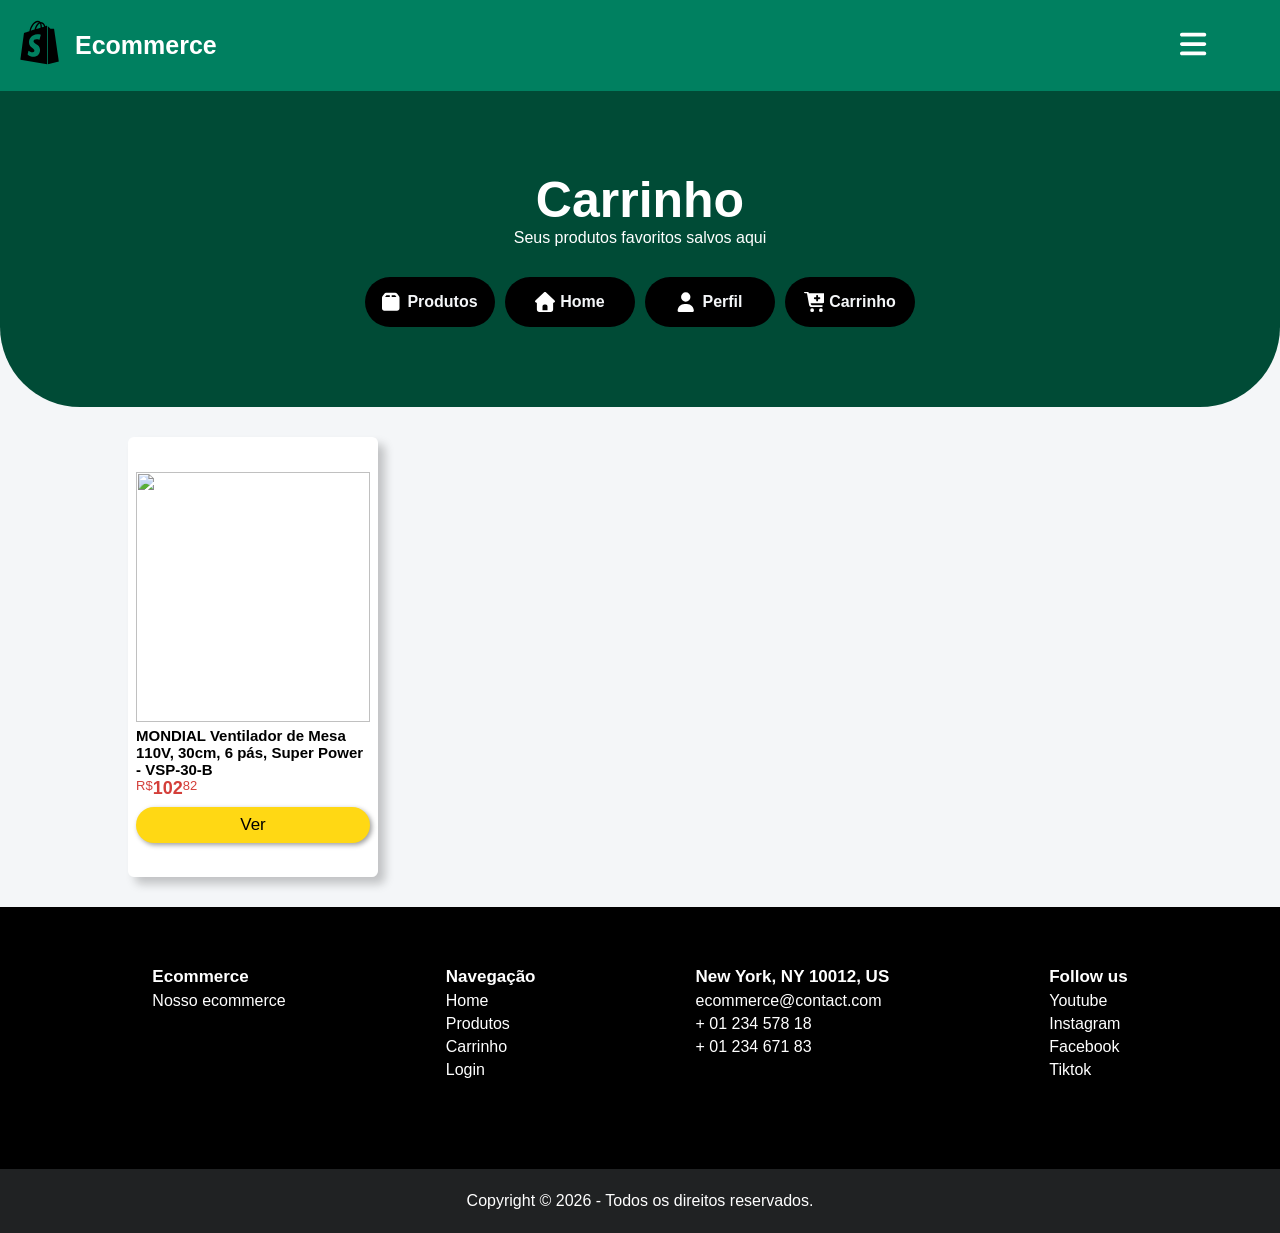
==== pages/carrinho/index.html @ ff926f62 "Adicionado /produtos /carrinho e coffee e menu na home e outras" ====
<!DOCTYPE html>
<html lang="pt-br">
<head>
    <meta charset="UTF-8">
    <meta name="viewport" content="width=device-width, initial-scale=1.0">
    <title>Carrinho | E-commerce</title>
    <link rel="stylesheet" href="/css/main.css">
    <link rel="stylesheet" href="/css/pages/produtos.css">
</head>
<body>
    <header>
        <div class="logo">
            <a href="/">
                <svg xmlns="http://www.w3.org/2000/svg" viewBox="0 0 512 512">
                    <path d="M388.5 104.1c-.2-1.1-.7-2.1-1.5-2.8s-1.8-1.2-2.9-1.2c-2 0-37.2-.8-37.2-.8s-21.6-20.8-29.6-28.8l0 432.7 125.7-31.2s-54-365.5-54.4-367.9zM288.9 70.5c-1.9-6.1-4.3-11.9-7.2-17.6-10.4-20-26-30.9-44.4-30.9-1.3 0-2.7 .1-4 .4-.4-.8-1.2-1.2-1.6-2-8-8.8-18.4-12.8-30.8-12.4-24 .8-48 18-67.2 48.8-13.6 21.6-24 48.8-26.8 70.1-27.6 8.4-46.8 14.4-47.2 14.8-14 4.4-14.4 4.8-16 18-1.2 10-38 291.8-38 291.8l302.6 52.5 0-438.3c-1.5 .1-2.9 .2-4.4 .4 0 0-5.6 1.6-14.8 4.4zM233.6 87.7c-16 4.8-33.6 10.4-50.8 15.6 4.8-18.8 14.4-37.6 25.6-50 4.4-4.4 10.4-9.6 17.2-12.8 6.8 14.4 8.4 34 8 47.2zM200.8 24.4c5-.2 10 1.1 14.4 3.6-6.4 3.2-12.8 8.4-18.8 14.4-15.2 16.4-26.8 42-31.6 66.5-14.4 4.4-28.8 8.8-42 12.8 8.8-38.4 41.2-96.4 78-97.2zM154.4 244.6c1.6 25.6 69.2 31.2 73.2 91.7 2.8 47.6-25.2 80.1-65.6 82.5-48.8 3.2-75.6-25.6-75.6-25.6l10.4-44s26.8 20.4 48.4 18.8c14-.8 19.2-12.4 18.8-20.4-2-33.6-57.2-31.6-60.8-86.9-3.2-46.4 27.2-93.3 94.5-97.7 26-1.6 39.2 4.8 39.2 4.8l-15.2 57.6s-17.2-8-37.6-6.4c-29.6 2-30 20.8-29.6 25.6zM249.6 82.9c0-12-1.6-29.2-7.2-43.6 18.4 3.6 27.2 24 31.2 36.4-7.2 2-15.2 4.4-24 7.2z"/>
                </svg>
            </a>
            <p>Ecommerce</p>
        </div>
        <div class="btn-menu">
            <button id="menu">
                <svg xmlns="http://www.w3.org/2000/svg" viewBox="0 0 512 512" width="30" height="30">
                    <path d="M0 96C0 78.3 14.3 64 32 64l384 0c17.7 0 32 14.3 32 32s-14.3 32-32 32L32 128C14.3 128 0 113.7 0 96zM0 256c0-17.7 14.3-32 32-32l384 0c17.7 0 32 14.3 32 32s-14.3 32-32 32L32 288c-17.7 0-32-14.3-32-32zM448 416c0 17.7-14.3 32-32 32L32 448c-17.7 0-32-14.3-32-32s14.3-32 32-32l384 0c17.7 0 32 14.3 32 32z" fill="white"/>
                </svg>
            </button>
        </div>
    </header>

    <div class="title">
        <h1>Carrinho</h1>
        <p>Seus produtos favoritos salvos aqui</p>

        <nav class="btn-buttons">
            <a href="/pages/produtos">
                <svg xmlns="http://www.w3.org/2000/svg" viewBox="0 0 512 512">
                    <path d="M335.1 16c20.7 0 40.1 10 52.1 26.8l48.9 68.5c7.7 10.8 11.9 23.9 11.9 37.2L448 416c0 35.3-28.7 64-64 64l-320 0-6.5-.3C25.2 476.4 0 449.1 0 416L0 148.5c0-11.7 3.2-23.1 9.2-33l2.7-4.2 48.9-68.5c10.5-14.7 26.7-24.2 44.4-26.3l7.7-.5 222.1 0zM248 128l121.3 0-34.3-48-87.1 0 0 48zM78.7 128l121.3 0 0-48-87.1 0-34.3 48z" fill="white"/>
                </svg>
                Produtos
            </a>
            <a href="/">
                <svg xmlns="http://www.w3.org/2000/svg" viewBox="0 0 512 512">
                    <path d="M277.8 8.6c-12.3-11.4-31.3-11.4-43.5 0l-224 208c-9.6 9-12.8 22.9-8 35.1S18.8 272 32 272l16 0 0 176c0 35.3 28.7 64 64 64l288 0c35.3 0 64-28.7 64-64l0-176 16 0c13.2 0 25-8.1 29.8-20.3s1.6-26.2-8-35.1l-224-208zM240 320l32 0c26.5 0 48 21.5 48 48l0 96-128 0 0-96c0-26.5 21.5-48 48-48z" fill="white"/>
                </svg>
                Home
            </a>
            <a href="/pages/perfil">
                <svg xmlns="http://www.w3.org/2000/svg" viewBox="0 0 512 512">
                    <path d="M224 248a120 120 0 1 0 0-240 120 120 0 1 0 0 240zm-29.7 56C95.8 304 16 383.8 16 482.3 16 498.7 29.3 512 45.7 512l356.6 0c16.4 0 29.7-13.3 29.7-29.7 0-98.5-79.8-178.3-178.3-178.3l-59.4 0z" fill="white"/>
                </svg>
                Perfil
            </a>
            <a href="/pages/carrinho">
                <svg xmlns="http://www.w3.org/2000/svg" viewBox="0 0 512 512">
                    <path d="M0 8C0-5.3 10.7-16 24-16l45.3 0c27.1 0 50.3 19.4 55.1 46l.4 2 412.7 0c20 0 35.1 18.2 31.4 37.9L537.8 235.8c-5.7 30.3-32.1 52.2-62.9 52.2l-303.6 0 5.1 28.3c2.1 11.4 12 19.7 23.6 19.7L456 336c13.3 0 24 10.7 24 24s-10.7 24-24 24l-255.9 0c-34.8 0-64.6-24.9-70.8-59.1L77.2 38.6c-.7-3.8-4-6.6-7.9-6.6L24 32C10.7 32 0 21.3 0 8zM160 464a48 48 0 1 1 96 0 48 48 0 1 1 -96 0zm224 0a48 48 0 1 1 96 0 48 48 0 1 1 -96 0zM336 78.4c-13.3 0-24 10.7-24 24l0 33.6-33.6 0c-13.3 0-24 10.7-24 24s10.7 24 24 24l33.6 0 0 33.6c0 13.3 10.7 24 24 24s24-10.7 24-24l0-33.6 33.6 0c13.3 0 24-10.7 24-24s-10.7-24-24-24l-33.6 0 0-33.6c0-13.3-10.7-24-24-24z" fill="white"/>
                </svg>
                Carrinho
            </a>
        </nav>
    </div>

    <main>
        <div class="card-grid">
            <div class="card">
                <img src="https://m.media-amazon.com/images/I/61o7Q8hq2zL._AC_SX522_.jpg">
                <div class="card-title">
                    <h2><span>MONDIAL Ventilador de Mesa 110V, 30cm, 6 pás, Super Power - VSP-30-B</span></h2>
                </div>
                <div>
                    <h3 class="card-price"><p class="card-text-mini">R$</p><span class="card-value">102</span><p class="card-text-mini">82</p></h3>
                </div>

                <button class="card-button">Ver</button>
            </div>
        </div>
    </main>

    <nav class="menu">
        <div class="menu-content">
            <a href="/">Home</a>
            <div class="divd"></div>
            <a href="/pages/produtos/">Produtos</a>
            <div class="divd"></div>
            <a href="/pages/carrinho/">Carrinho</a>
            <div class="divd"></div>
            <a href="/pages/perfil/">Perfil</a>
            <div class="divd"></div>
            <a href="/pages/login/">Login</a>
        </div>
    </nav>
    <div class="menu-blur" id="menu-blur"></div>

    <footer>
        <div class="footer-about">
            <h4>Ecommerce</h4>
            <p>Nosso ecommerce</p>
        </div>

        <nav class="footer-nav">
            <h4>Navegação</h4>
            <a href="/">Home</a>
            <a href="/pages/produtos">Produtos</a>
            <a href="/pages/carrinho">Carrinho</a>
            <a href="/pages/login">Login</a>
        </nav>

        <nav class="footer-contact">
            <h4>New York, NY 10012, US</h4>
            <p>ecommerce@contact.com</p>
            <p>+ 01 234 578 18</p>
            <p>+ 01 234 671 83</p>
        </nav>

        <nav class="footer-social">
            <h4>Follow us</h4>
            <a href="#">Youtube</a>
            <a href="#">Instagram</a>
            <a href="#">Facebook</a>
            <a href="#">Tiktok</a>
        </nav>
    </footer>

    <div class="direitos">
            <p>Copyright © 2026 - Todos os direitos reservados.</p>
    </div>

    <script type="module" src="/js/main.js"></script>
    <script src="/js/pages/produtos.js"></script>
</body>
</html>
---- css/main.css ----
@import 'variables.css';
@import 'base.css';
@import 'components.css';
@import 'layout.css';
---- css/pages/produtos.css ----
.card-grid {
    display: grid;
    align-items: center;
    margin: 30px;
    gap: 20px;
    grid-row-gap: 80px;
    margin-left: 10vw;
    margin-right: 10vw;
    grid-template-columns: 1fr 1fr 1fr 1fr;
}

.card {
    display: flex;
    position: relative;
    flex-direction: column;
    justify-content: center;
    background-color: #fff;
    padding: 8px;
    border-radius: 6px;
    margin: auto;
    width: 250px;
    height: 440px;
    box-shadow: 7px 7px 10px #00000036;
    transition: ease-in-out 0.16s;
}

.card:hover {
    transform: translateY(-2px);
}

.card img {
    width: 100%;
    height: 250px;
    object-fit: contain;
    display: block;
    margin-bottom: 5px;
}

.card-price {
    display: flex;
    align-items: start;
    font-size: 18px;
    font-weight: 600;
    color: var(--color-danger);
}

.card-text-mini {
    bottom: 10px;
    font-size: 13px;
    font-weight: 300;
}

.card-title {
    font-size: 10px;
}

.card-button {
    display: flex;
    justify-content: center;
    margin-top: 8px;
    padding: 8px;
    border-radius: 20px;
    background-color: var(--color-warning);
    transition: ease-in-out 0.1s;
    box-shadow: 2px 2px 5px #00000062;
    font-size: 17px;
    font-weight: 300;
    width: 100%;
}

.card-button:hover {
    transform: translateY(-2px);
}
.card-button:active {
    transform: scale(0.98);
}

@media screen and (max-width: 1190px) {
    .card-grid {
        grid-template-columns: 1fr 1fr 1fr;
    }
}
@media screen and (max-width: 890px) {
    .card-grid {
        grid-template-columns: 1fr 1fr;
    }
}
@media screen and (max-width: 585px) {
    .card-grid {
        grid-template-columns: 1fr 1fr;
    }
    .card {
        width: 210px;
        height: 420px;
    }
}
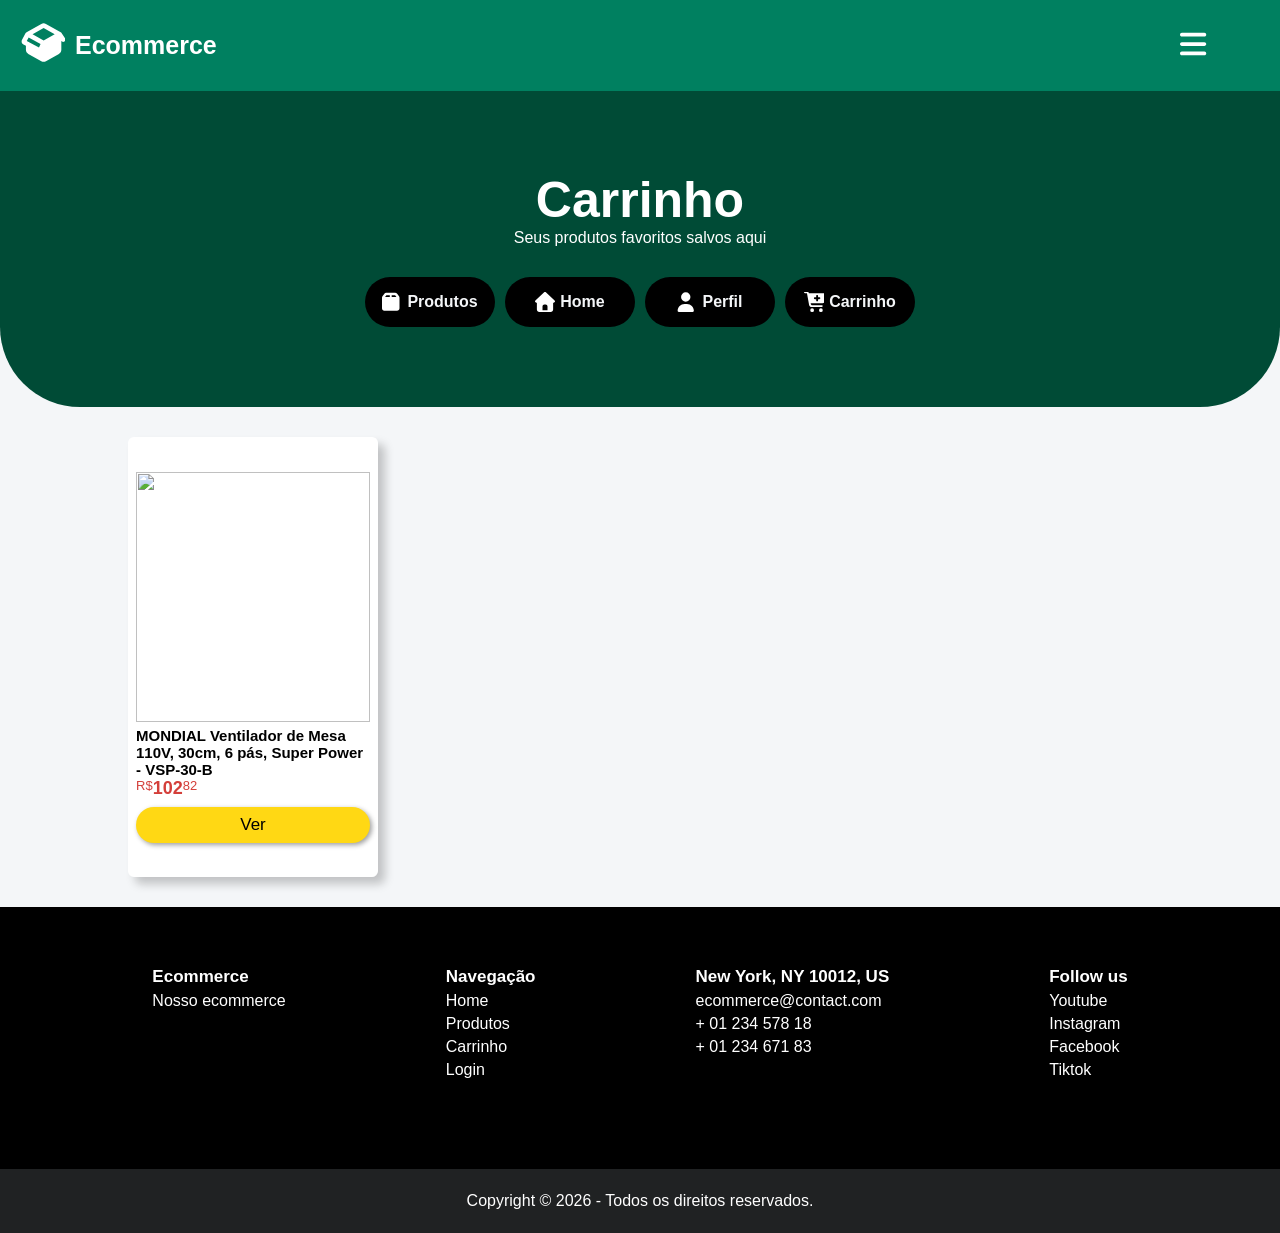
==== commit e1f7646a: "finalizando perfil" ====
--- a/pages/carrinho/index.html
+++ b/pages/carrinho/index.html
@@ -6,13 +6,16 @@
     <title>Carrinho | E-commerce</title>
     <link rel="stylesheet" href="/css/main.css">
     <link rel="stylesheet" href="/css/pages/produtos.css">
+    <link rel="icon" type="image/svg+xml" href="/favicon.svg">
 </head>
 <body>
     <header>
         <div class="logo">
             <a href="/">
-                <svg xmlns="http://www.w3.org/2000/svg" viewBox="0 0 512 512">
-                    <path d="M388.5 104.1c-.2-1.1-.7-2.1-1.5-2.8s-1.8-1.2-2.9-1.2c-2 0-37.2-.8-37.2-.8s-21.6-20.8-29.6-28.8l0 432.7 125.7-31.2s-54-365.5-54.4-367.9zM288.9 70.5c-1.9-6.1-4.3-11.9-7.2-17.6-10.4-20-26-30.9-44.4-30.9-1.3 0-2.7 .1-4 .4-.4-.8-1.2-1.2-1.6-2-8-8.8-18.4-12.8-30.8-12.4-24 .8-48 18-67.2 48.8-13.6 21.6-24 48.8-26.8 70.1-27.6 8.4-46.8 14.4-47.2 14.8-14 4.4-14.4 4.8-16 18-1.2 10-38 291.8-38 291.8l302.6 52.5 0-438.3c-1.5 .1-2.9 .2-4.4 .4 0 0-5.6 1.6-14.8 4.4zM233.6 87.7c-16 4.8-33.6 10.4-50.8 15.6 4.8-18.8 14.4-37.6 25.6-50 4.4-4.4 10.4-9.6 17.2-12.8 6.8 14.4 8.4 34 8 47.2zM200.8 24.4c5-.2 10 1.1 14.4 3.6-6.4 3.2-12.8 8.4-18.8 14.4-15.2 16.4-26.8 42-31.6 66.5-14.4 4.4-28.8 8.8-42 12.8 8.8-38.4 41.2-96.4 78-97.2zM154.4 244.6c1.6 25.6 69.2 31.2 73.2 91.7 2.8 47.6-25.2 80.1-65.6 82.5-48.8 3.2-75.6-25.6-75.6-25.6l10.4-44s26.8 20.4 48.4 18.8c14-.8 19.2-12.4 18.8-20.4-2-33.6-57.2-31.6-60.8-86.9-3.2-46.4 27.2-93.3 94.5-97.7 26-1.6 39.2 4.8 39.2 4.8l-15.2 57.6s-17.2-8-37.6-6.4c-29.6 2-30 20.8-29.6 25.6zM249.6 82.9c0-12-1.6-29.2-7.2-43.6 18.4 3.6 27.2 24 31.2 36.4-7.2 2-15.2 4.4-24 7.2z"/>
+                <svg class="logo-icon" viewBox="0 0 610 512" aria-hidden="true">
+                    <path fill="currentColor"
+                        d="M560.3 237.2c10.4 11.8 28.3 14.4 41.8 5.5 14.7-9.8 18.7-29.7 8.9-44.4l-48-72c-2.8-4.2-6.6-7.7-11.1-10.2L351.4 4.7c-19.3-10.7-42.8-10.7-62.2 0L88.8 116c-5.4 3-9.7 7.4-12.6 12.8L27.7 218.7c-12.6 23.4-3.8 52.5 19.6 65.1l33 17.7 0 53.3c0 23 12.4 44.3 32.4 55.7l176 99.7c19.6 11.1 43.5 11.1 63.1 0l176-99.7c20.1-11.4 32.4-32.6 32.4-55.7l0-117.5zm-240-9.8L170.2 144 320.3 60.6 470.4 144 320.3 227.4zm-41.5 50.2l-21.3 46.2-165.8-88.8 25.4-47.2 161.7 89.8z">
+                    </path>
                 </svg>
             </a>
             <p>Ecommerce</p>
--- a/css/pages/produtos.css
+++ b/css/pages/produtos.css
@@ -65,6 +65,7 @@
     box-shadow: 2px 2px 5px #00000062;
     font-size: 17px;
     font-weight: 300;
+    color: #000;
     width: 100%;
 }
 
